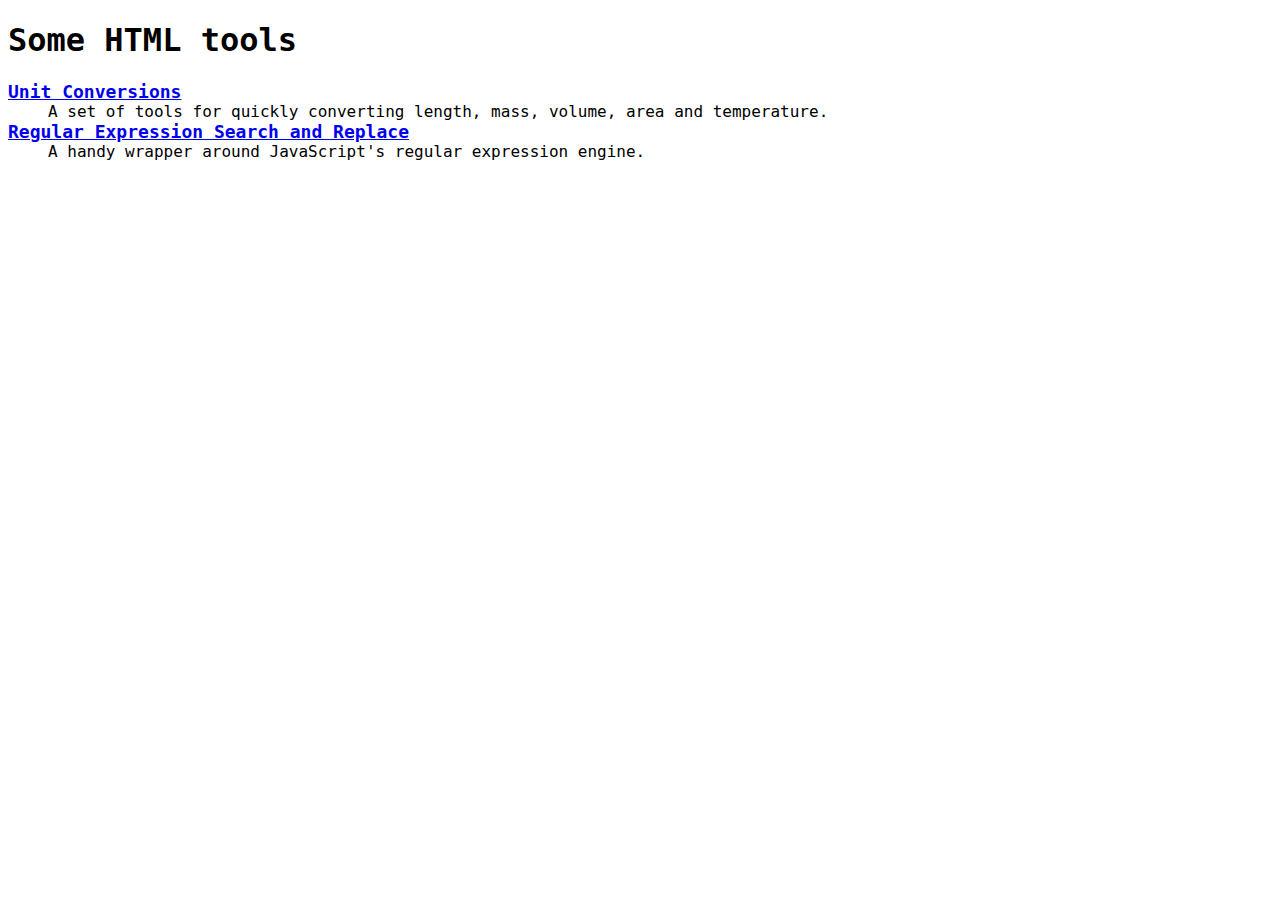
==== index.html @ 8a912ece "New Project" ====
<!DOCTYPE html>
<html lang="en">
<meta charset="UTF-8"/>
<head>
<title>HTML Tools</title>
<style type="text/css">@import url(rootdir.css);</style>
</head>
<body>
<h1>Some HTML tools</h1>
<dl>
    <dt><a href="./conversions/index.html">Unit Conversions</a></dt>
    <dd>A set of tools for quickly converting length, mass, volume, area and temperature.</dd>
    <dt><a href="./regex/regex.html">Regular Expression Search and Replace</a></dt>
    <dd>A handy wrapper around JavaScript's regular expression engine.</dd>
</dl>
</body>
</html>
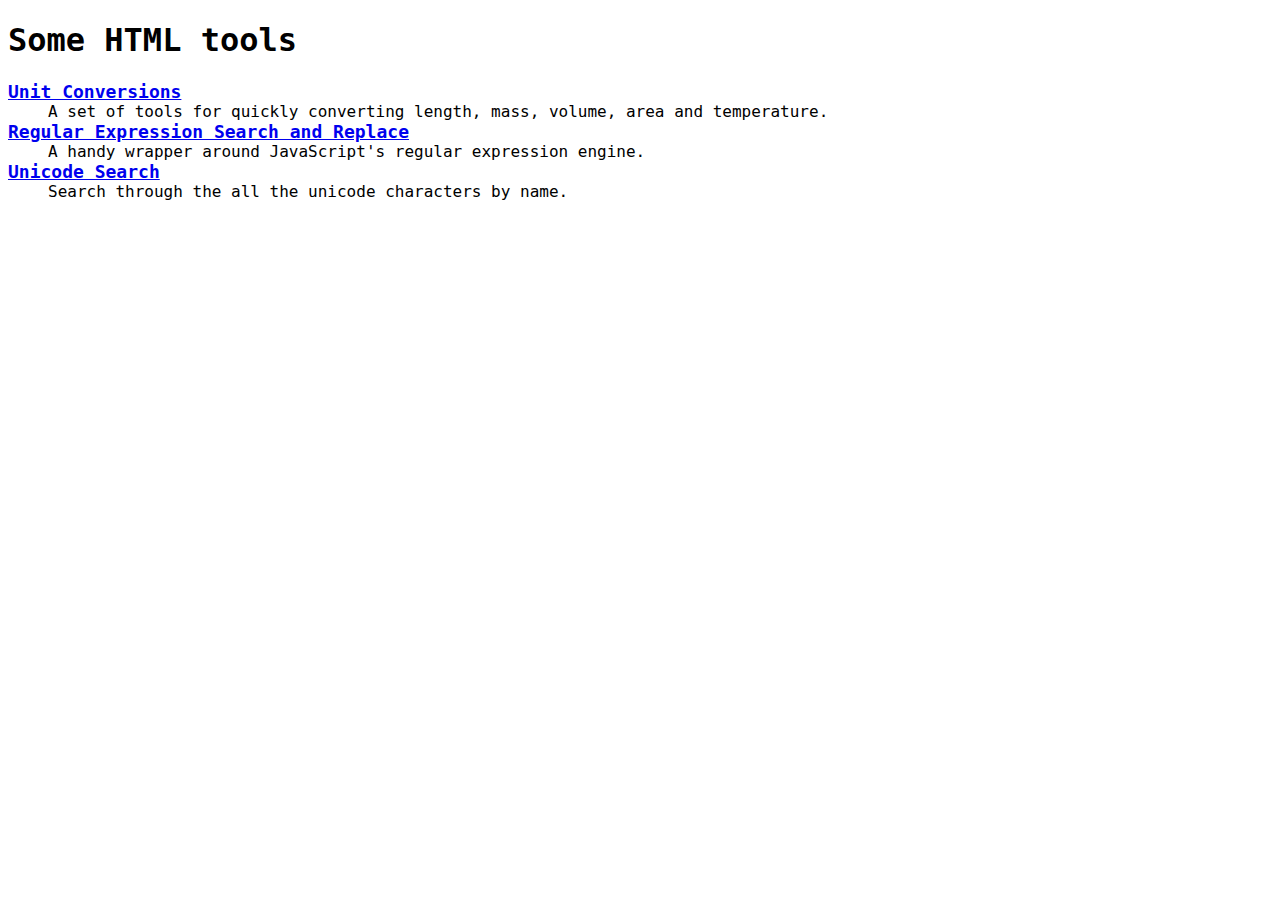
==== commit eeef9c0d: "Added Unicode Search" ====
--- a/index.html
+++ b/index.html
@@ -12,6 +12,8 @@
     <dd>A set of tools for quickly converting length, mass, volume, area and temperature.</dd>
     <dt><a href="./regex/regex.html">Regular Expression Search and Replace</a></dt>
     <dd>A handy wrapper around JavaScript's regular expression engine.</dd>
+    <dt><a href="./unicode/unicode.html">Unicode Search</a></dt>
+    <dd>Search through the all the unicode characters by name.</dd>
 </dl>
 </body>
 </html>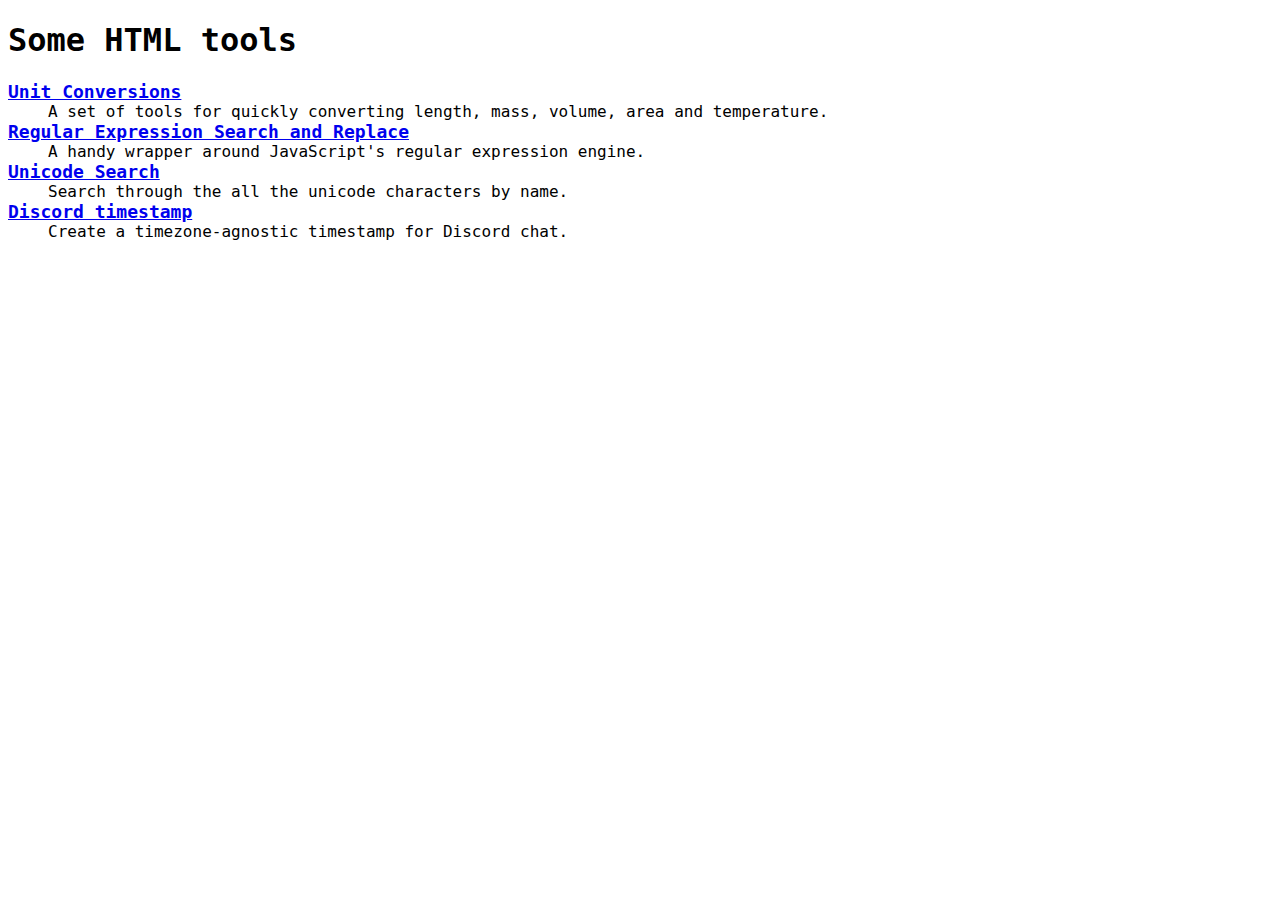
==== commit 5d782ed7: "Added a discord timestamp generator." ====
--- a/index.html
+++ b/index.html
@@ -14,6 +14,8 @@
     <dd>A handy wrapper around JavaScript's regular expression engine.</dd>
     <dt><a href="./unicode/unicode.html">Unicode Search</a></dt>
     <dd>Search through the all the unicode characters by name.</dd>
+    <dt><a href="./discord_time/index.html">Discord timestamp</a></dt>
+    <dd>Create a timezone-agnostic timestamp for Discord chat.</dd>
 </dl>
 </body>
 </html>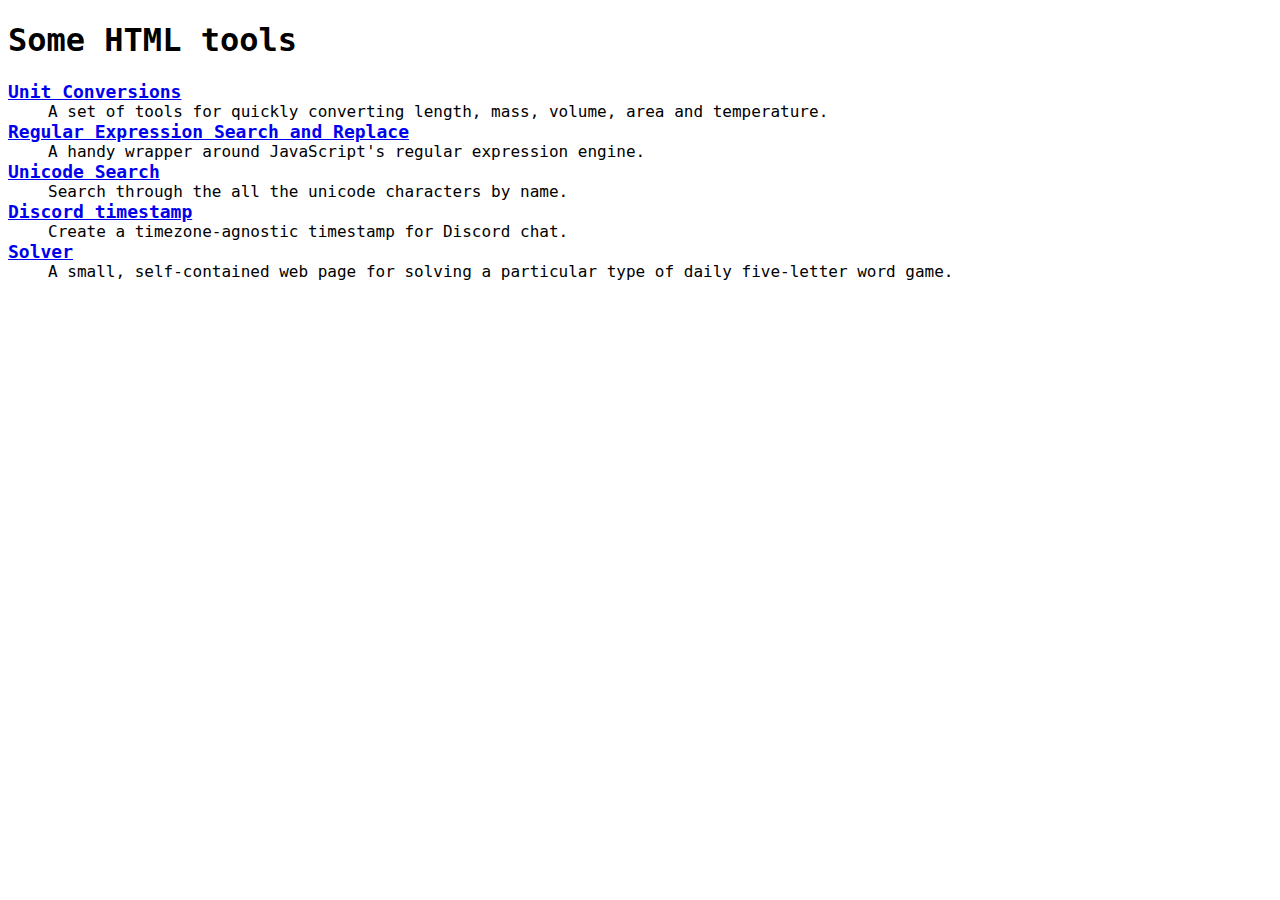
==== commit f922ca04: "Changed index.html to point at word solver" ====
--- a/index.html
+++ b/index.html
@@ -14,8 +14,10 @@
     <dd>A handy wrapper around JavaScript's regular expression engine.</dd>
     <dt><a href="./unicode/unicode.html">Unicode Search</a></dt>
     <dd>Search through the all the unicode characters by name.</dd>
-    <dt><a href="./discord_time/index.html">Discord timestamp</a></dt>
+    <dt><a href="./discord_time/discord_time.html">Discord timestamp</a></dt>
     <dd>Create a timezone-agnostic timestamp for Discord chat.</dd>
+    <dt><a href="./solver/word_solver.html">Solver</a></dt>
+    <dd>A small, self-contained web page for solving a particular type of daily five-letter word game.</dd>
 </dl>
 </body>
 </html>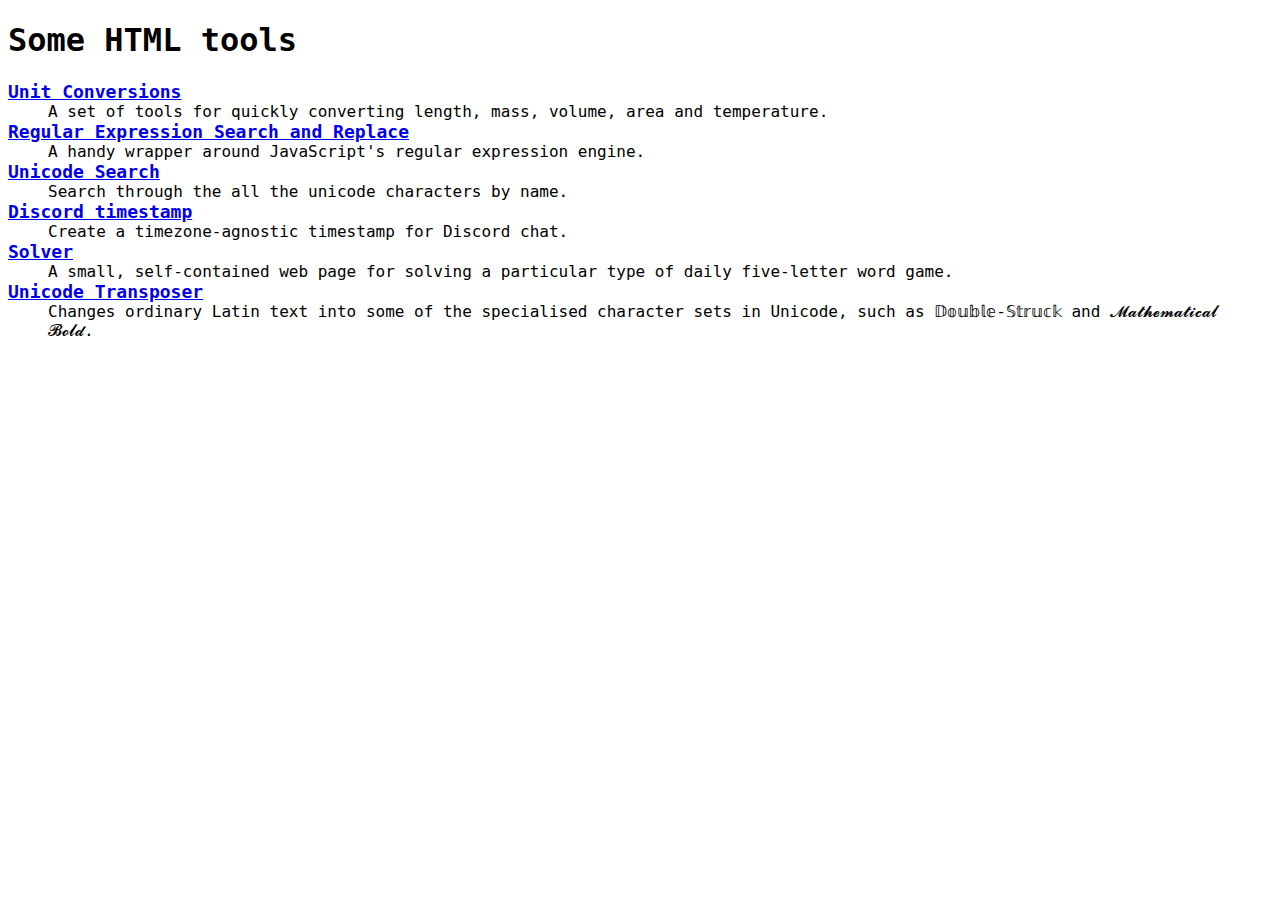
==== commit f6cebf60: "Added the character set transposer" ====
--- a/index.html
+++ b/index.html
@@ -18,6 +18,9 @@
     <dd>Create a timezone-agnostic timestamp for Discord chat.</dd>
     <dt><a href="./solver/word_solver.html">Solver</a></dt>
     <dd>A small, self-contained web page for solving a particular type of daily five-letter word game.</dd>
+    <dt><a href="./transpose/transpose.html">Unicode Transposer</a></dt>
+    <dd>Changes ordinary Latin text into some of the specialised character sets in Unicode, such as
+        𝔻𝕠𝕦𝕓𝕝𝕖-𝕊𝕥𝕣𝕦𝕔𝕜 and 𝓜𝓪𝓽𝓱𝓮𝓶𝓪𝓽𝓲𝓬𝓪𝓵 𝓑𝓸𝓵𝓭.</dd>
 </dl>
 </body>
 </html>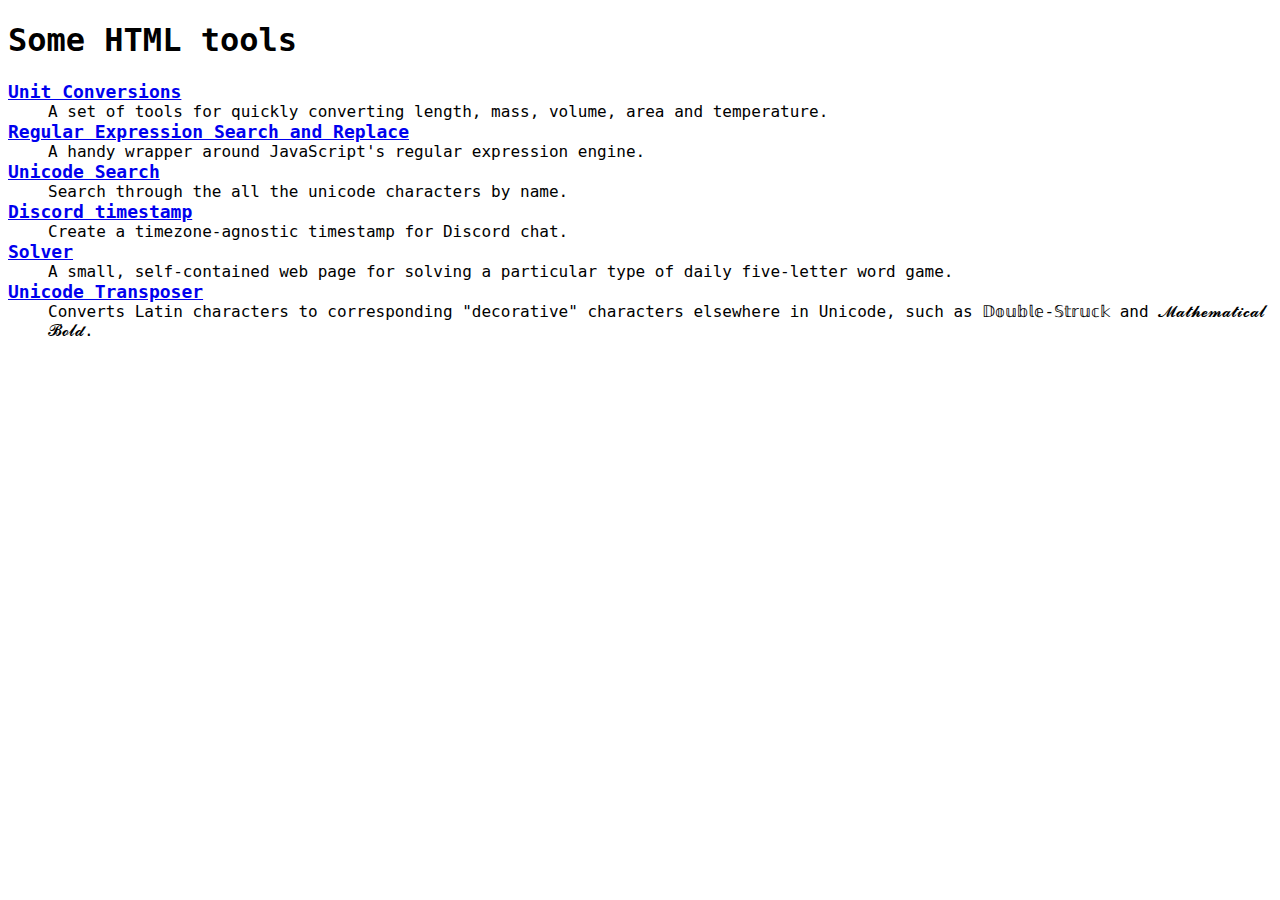
==== commit 7317b543: "Some tidying up of the previous commit" ====
--- a/index.html
+++ b/index.html
@@ -19,7 +19,7 @@
     <dt><a href="./solver/word_solver.html">Solver</a></dt>
     <dd>A small, self-contained web page for solving a particular type of daily five-letter word game.</dd>
     <dt><a href="./transpose/transpose.html">Unicode Transposer</a></dt>
-    <dd>Changes ordinary Latin text into some of the specialised character sets in Unicode, such as
+    <dd>Converts Latin characters to corresponding "decorative" characters elsewhere in Unicode, such as
         𝔻𝕠𝕦𝕓𝕝𝕖-𝕊𝕥𝕣𝕦𝕔𝕜 and 𝓜𝓪𝓽𝓱𝓮𝓶𝓪𝓽𝓲𝓬𝓪𝓵 𝓑𝓸𝓵𝓭.</dd>
 </dl>
 </body>
